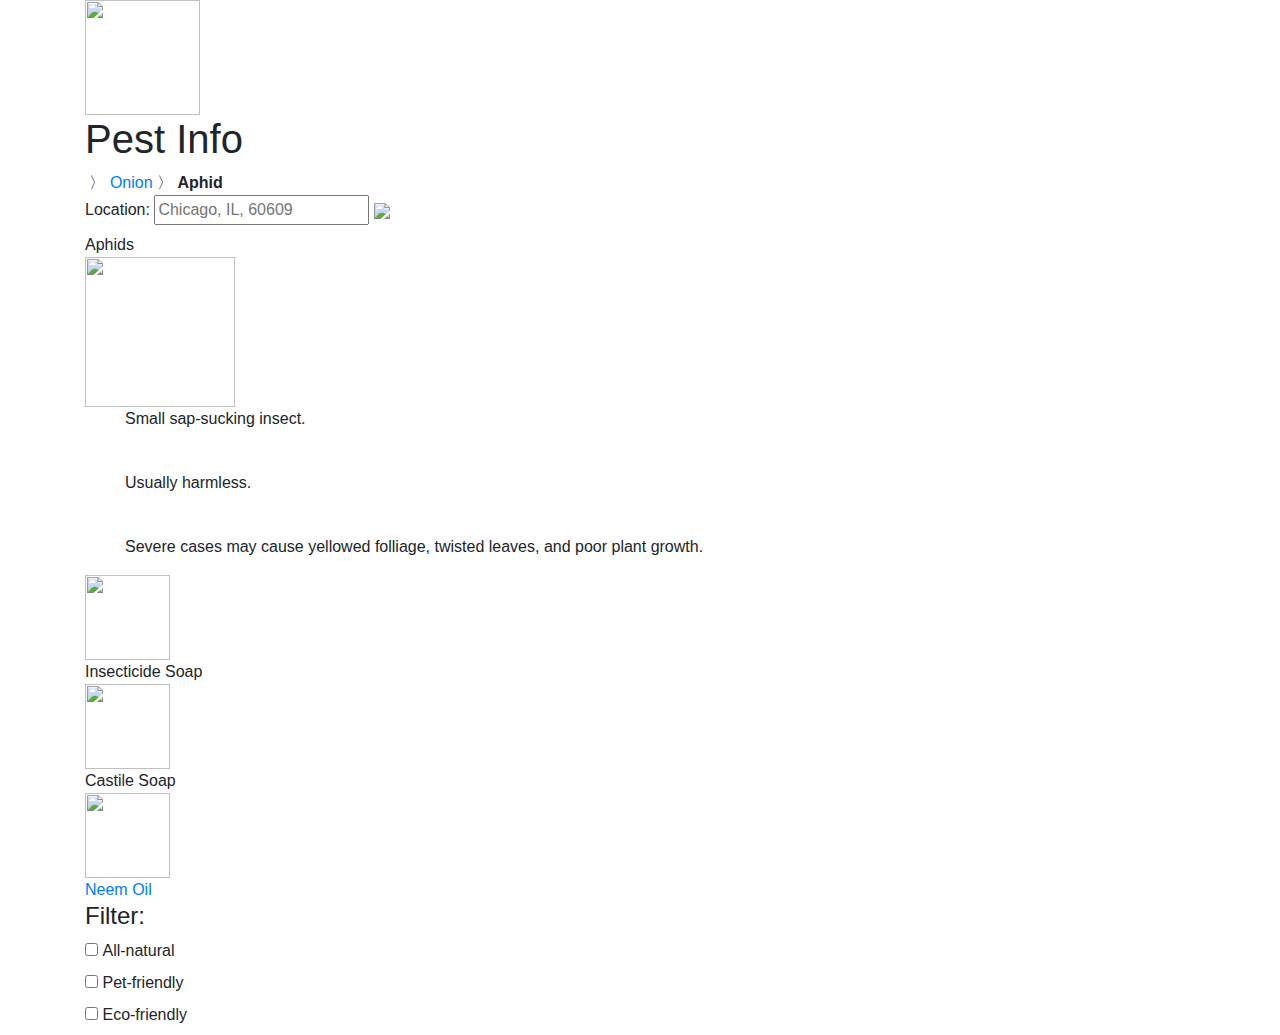
==== pest_results.html @ 64a37c32 "Uploaded complete GR4 (fixed)" ====
<!--
Pest Guard
Your Name: Isaac Sanchez, Thomas Say, Dawson Dinh, Danyal Warraich
Collaborators: https://www.w3schools.com/howto/tryit.asp?filename=tryhow_css_custom_scrollbar
               https://www.w3schools.com/howto/tryit.asp?filename=tryhow_css_button_on_image
               https://www.w3schools.com/howto/tryit.asp?filename=tryhow_css_menu_hor_scroll
-->

<head>
    <meta charset="utf-8">
    <title>Group5GR4</title>
    <!-- Load style sheets -->
    <link rel="stylesheet" href="https://maxcdn.bootstrapcdn.com/bootstrap/4.0.0-alpha.6/css/bootstrap.css">

    <link rel="stylesheet" href="layout.css">

    <!-- Use mobile-aware viewport -->
    <meta name="viewport" content="width=device-width, initial-scale=1, shrink-to-fit=no">

    <!-- Load any supplemental Javascript libraries here -->
    <script src="https://ajax.googleapis.com/ajax/libs/jquery/3.1.1/jquery.min.js"></script>
</head>

<body>

    <div class="container">
        <div class="titleBar">
            <div class="homeIcon">
                <a href="index.html">
                <img src="images/home.png" height="115">
                </a>
            </div>
            <h1>Pest Info</h1>
        </div>
        <div class="cookieLocationBar">
            <div class="cookieColumn">
                <div>&nbsp;&#12297;&nbsp;<a href="plant-info-index.html">Onion</a>&nbsp;&#12297;&nbsp;<b>Aphid</b></div>
            </div>
            <div class="locationColumn">
                <label class="locationInfo">Location: <input type="text" id="locationInput"
                        placeholder="Chicago, IL, 60609"></label>
                <img src="images/locationSymbol.jpg" id="locationSymbol">
            </div>
        </div>
        <div class="pageContents">
            <div class="solutionContents">
                <div class="solutionImage">
                    <div class="solutionTitle">
                        Aphids
                    </div>
                    <img src="images/aphid.jpg" width="150">
                </div>
                <div class="solutionDescription">
                    <ul>Small sap-sucking insect.</ul><br>
                    <ul>Usually harmless.</ul><br>
                    <ul>Severe cases may cause yellowed folliage, twisted leaves, and poor plant growth.</ul>
                </div>
            </div>
            <div class="nextResults">
                <div class="resultsBox">
                    <div class="result">
                        <div class="resultPicture">
                            <img src="images/insecticidalSoap.jpg" width="85">
                        </div>
                        <div class="resultName">Insecticide Soap</div>
                    </div>
                    <div class="result">
                        <div class="resultPicture">
                            <img src="images/castileSoap.jpg" width="85">
                        </div>
                        <div class="resultName">Castile Soap</div>
                    </div>
                    <a href="solution_results.html">
                    <div class="result">
                        <div class="resultPicture">
                            <img src="images/neemOil.jpg" width="85">
                        </div>
                        <div class="resultName">Neem Oil</div>
                    </div>
                </a>
                </div>
                <div class="optionsBox">
                    <h4>Filter:</h4>
                    <div class="option">
                    <input type="checkbox" id="naturalSolution" value="All-natural">
                    <label for="naturalSolution">All-natural</label><br>
                    </div>
                    <div class="option">
                    <input type="checkbox" id="petSolution" value="Pet-friendly">
                    <label for="petSolution">Pet-friendly</label><br>
                    </div>
                    <div class="option">
                    <input type="checkbox" id="ecoSolution" value="Eco-friendly">
                    <label for="ecoSolution">Eco-friendly</label><br>
                    </div>
                </div>
            </div>
        </div>
    </div>

</body>

</html>
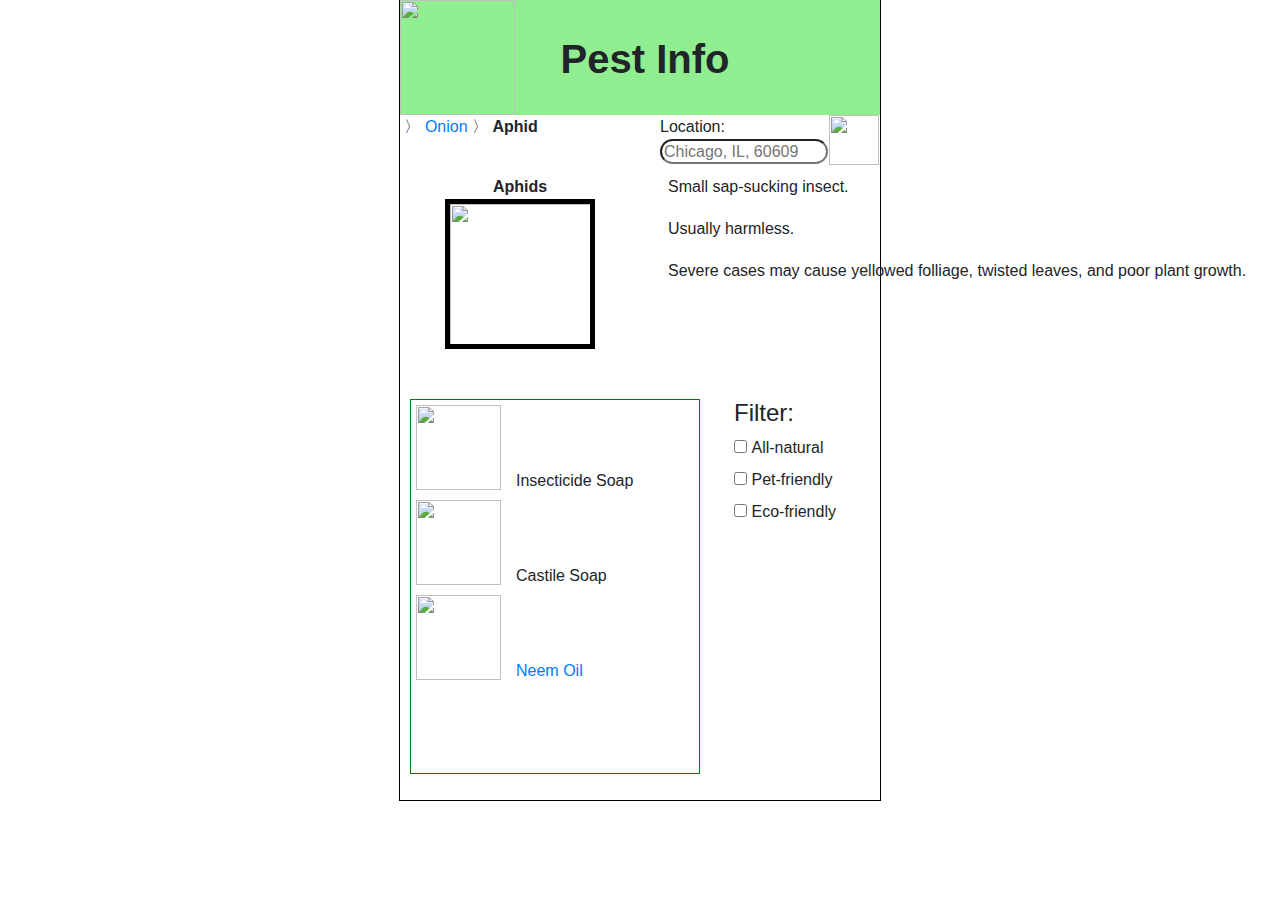
==== commit 668bbf32: "Merge branch 'main' into danyal" ====
--- a/pest_results.html
+++ b/pest_results.html
@@ -4,6 +4,7 @@
 Collaborators: https://www.w3schools.com/howto/tryit.asp?filename=tryhow_css_custom_scrollbar
                https://www.w3schools.com/howto/tryit.asp?filename=tryhow_css_button_on_image
                https://www.w3schools.com/howto/tryit.asp?filename=tryhow_css_menu_hor_scroll
+               https://stackoverflow.com/questions/7882356/javascript-get-img-src-and-set-as-variable
 -->
 
 <head>
@@ -12,13 +13,20 @@
     <!-- Load style sheets -->
     <link rel="stylesheet" href="https://maxcdn.bootstrapcdn.com/bootstrap/4.0.0-alpha.6/css/bootstrap.css">
 
-    <link rel="stylesheet" href="layout.css">
+    <link rel="stylesheet" href="style.css">
+    <link rel="stylesheet" href="pestLayout.css">
 
     <!-- Use mobile-aware viewport -->
     <meta name="viewport" content="width=device-width, initial-scale=1, shrink-to-fit=no">
 
     <!-- Load any supplemental Javascript libraries here -->
     <script src="https://ajax.googleapis.com/ajax/libs/jquery/3.1.1/jquery.min.js"></script>
+
+    <script src="autoGenerate.js"></script>
+    <script src="breadcrumbs.js"></script>
+    <script>
+        var pageInfo = pageMap.get(sessionStorage.getItem("currentPageInfo"));
+    </script>
 </head>
 
 <body>
@@ -27,7 +35,7 @@
         <div class="titleBar">
             <div class="homeIcon">
                 <a href="index.html">
-                <img src="images/home.png" height="115">
+                    <img src="images/home.png" height="115">
                 </a>
             </div>
             <h1>Pest Info</h1>
@@ -71,27 +79,27 @@
                         <div class="resultName">Castile Soap</div>
                     </div>
                     <a href="solution_results.html">
-                    <div class="result">
-                        <div class="resultPicture">
-                            <img src="images/neemOil.jpg" width="85">
+                        <div class="result">
+                            <div class="resultPicture">
+                                <img src="images/neemOil.jpg" width="85">
+                            </div>
+                            <div class="resultName">Neem Oil</div>
                         </div>
-                        <div class="resultName">Neem Oil</div>
-                    </div>
-                </a>
+                    </a>
                 </div>
                 <div class="optionsBox">
                     <h4>Filter:</h4>
                     <div class="option">
-                    <input type="checkbox" id="naturalSolution" value="All-natural">
-                    <label for="naturalSolution">All-natural</label><br>
+                        <input type="checkbox" id="naturalSolution" value="All-natural">
+                        <label for="naturalSolution">All-natural</label><br>
                     </div>
                     <div class="option">
-                    <input type="checkbox" id="petSolution" value="Pet-friendly">
-                    <label for="petSolution">Pet-friendly</label><br>
+                        <input type="checkbox" id="petSolution" value="Pet-friendly">
+                        <label for="petSolution">Pet-friendly</label><br>
                     </div>
                     <div class="option">
-                    <input type="checkbox" id="ecoSolution" value="Eco-friendly">
-                    <label for="ecoSolution">Eco-friendly</label><br>
+                        <input type="checkbox" id="ecoSolution" value="Eco-friendly">
+                        <label for="ecoSolution">Eco-friendly</label><br>
                     </div>
                 </div>
             </div>
@@ -100,4 +108,12 @@
 
 </body>
 
-</html>
+<script>
+    document.getElementsByClassName("solutionTitle")[0].innerHTML = pageInfo.name;
+    document.getElementsByClassName("solutionImage")[0].lastElementChild.src = pageInfo.image;
+    document.getElementsByClassName("solutionDescription")[0].children[0].innerHTML = pageInfo.description1;
+    document.getElementsByClassName("solutionDescription")[0].children[2].innerHTML = pageInfo.description2;
+    document.getElementsByClassName("solutionDescription")[0].children[4].innerHTML = pageInfo.description3;
+</script>
+
+</html>--- a/style.css
+++ b/style.css
@@ -0,0 +1,149 @@
+.locationColumn {
+    /* width: 100%;
+    height: 100%; */
+    grid-row: 1 / 1 span;
+    grid-column: 2 / 1 span;
+    grid-template-columns: 170px, 50px;
+    grid-template-rows: 50px;
+    width: 220px;
+    height: 50px;
+    display: grid;
+    padding: 0px;
+    /* outline: 1px solid black; */
+}
+
+.locationInfo {
+    height: 50px;
+    width: 165px;
+    grid-row: 1 / 1 span;
+    grid-column: 1 / 1 span;
+}
+
+  
+
+.container {
+    width: 100%;
+    height: 100%;
+    grid-template-rows: 115px, 50px, 635px;
+    width: 480px;
+    height: 800px;
+    display: grid;
+    padding: 0px;
+    outline: 1px solid black;
+}
+
+body {
+  margin: auto;
+}
+
+.titleBar {
+  padding-top: 35px;
+  height: 115px;
+  text-align: center;
+  background-color: lightgreen;
+}
+
+.homeIcon {
+    position:absolute;
+    display: block;
+    height: auto;
+}
+
+.cookieLocationBar {
+  /* width: 100%;
+  height: 100%; */
+  grid-row: 2 / 1 span;
+  grid-template-columns: 260px, 220px;
+  grid-template-rows: auto;
+  width: 480px;
+  height: 50px;
+  display: grid;
+  padding: 0px;
+  /* outline: 1px solid black; */
+}
+
+.cookieColumn {
+  width: 260px;
+  grid-row: 1 / 1 span;
+  grid-column: 1 / 1 span;
+}
+
+input {
+    border-radius: 32px;
+    margin: auto;
+}
+
+#locationInput {
+  width: 168px;
+  height: 25px;
+}
+
+#locationSymbol {
+  height: 50px;
+  width: 50px;
+  margin: auto;
+  grid-row: 1 / 1 span;
+  grid-column: 2 / 1 span;
+  float: right;
+}
+
+.searchBar {
+    height: 95px;
+    grid-row: 1 / 1 span;
+    grid-column: 1 / 1 span;
+    margin: auto;
+    padding-top: 15px;
+}
+
+form {
+  margin: auto;
+  position: relative;
+  width: 100%;
+}
+
+h1 {
+  text-align: center;
+  margin: auto;
+  font-style: sans-serif;
+  font-weight: bold;
+}
+
+h3 {
+    text-align: center;
+    padding-left: 15px;
+    padding-right: 15px;
+}
+
+p {
+  position: absolute;
+  transform: translate(95px, -70px);
+}
+
+.commonPestList {
+    height: 470px;
+    overflow: auto;
+}
+
+.pest {
+    position: relative;
+    padding-bottom: 25px;
+}
+
+.listIcon {
+    width: 90px;
+    height: 90px;
+}
+
+.pageContents {
+  width: 100%;
+  height: 100%;
+  grid-row: 3 / 1 span;
+  grid-template-columns: auto;
+  grid-template-rows: 95px, 540px;
+  width: 480px;
+  height: 635px;
+  display: grid;
+  padding: 0px;
+  /* outline: 1px solid black; */
+  
+}--- a/pestLayout.css
+++ b/pestLayout.css
@@ -0,0 +1,75 @@
+.titleBar {
+    padding-top: 0px;
+}
+.titleBar h1 {
+    position: relative;
+    padding-top: 35px;
+}
+
+.pageContents {
+    padding: 10px;
+}
+
+h1 {
+    margin-left: 10px;
+}
+
+.solutionContents{
+    display: block grid;
+    min-height: 120px;
+}
+.solutionTitle{
+    text-align: center;
+    font-weight: bold;
+}
+.solutionImage{
+    position: absolute;
+    margin-left: 35px;
+    display: inline;
+}
+.solutionImage img {
+    border: solid 5px black;
+}
+.solutionDescription{
+    position: absolute;
+    margin-left: 218px;
+    margin-right: 5px;
+}
+.solutionDescription p {
+    position: static;
+    transform: translate(0px, 0px);
+}
+.solutionDescription br {
+    line-height: 2px;
+}
+.nextResults{
+    display: block grid;
+    position: static;
+}
+.resultsBox {
+    grid-column: 1;
+    display: block;
+    width: 290px;
+    position: static;
+    border: solid 1px green;
+    max-height: 375px;
+}
+.result{
+    display: block grid;
+    padding: 5px;
+}
+.resultName{
+    position: absolute;
+    margin-left: 100px;
+    margin-top: 5%;
+    /* transform: transformY(-50%); */
+}
+.optionsBox{
+    grid-column: 2;
+    display: block;
+    position: static;
+}
+.option{
+    display: block;
+    position: static;
+}